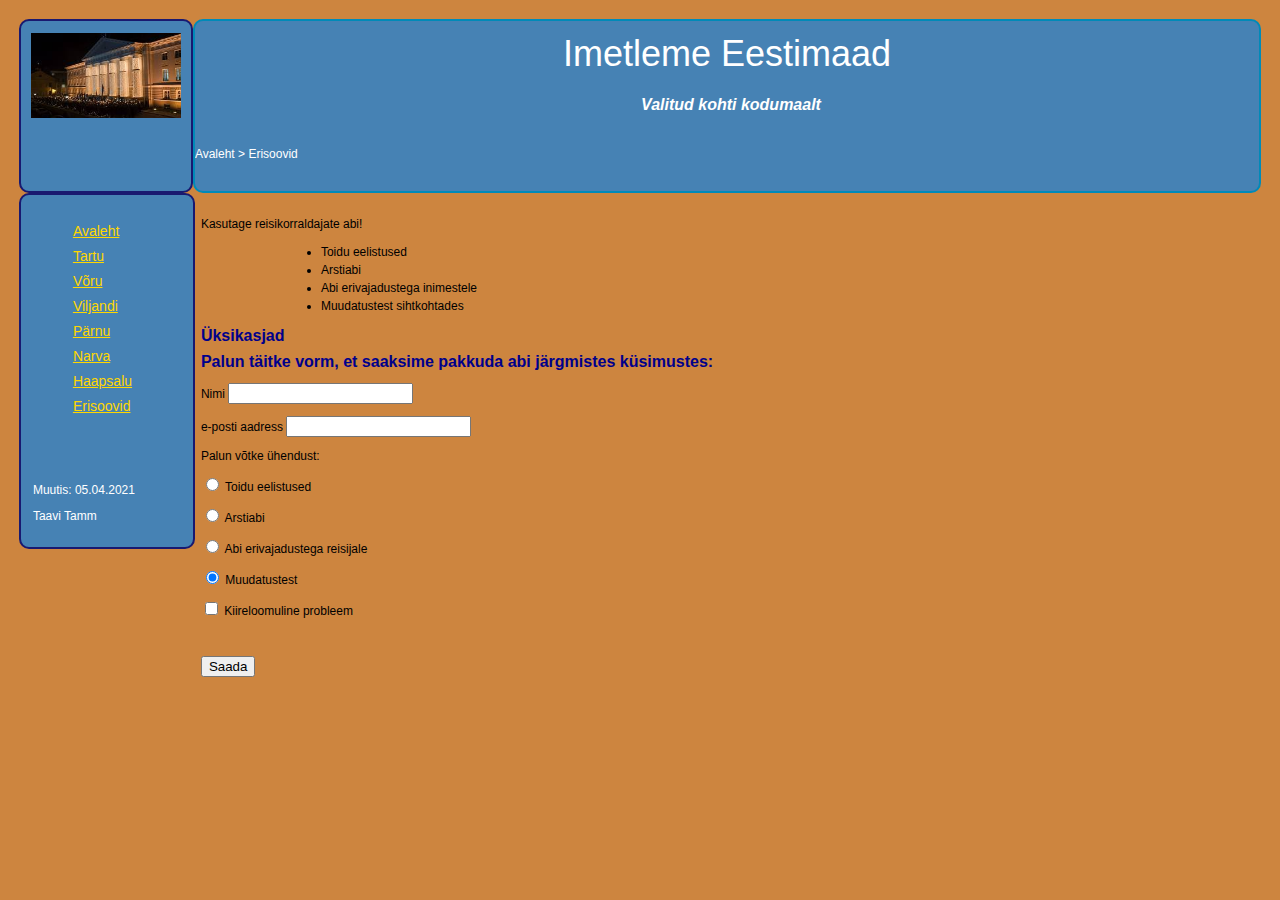
==== soovid.html @ ac62bcb8 "test" ====
<!DOCTYPE html>
<html>
<head>
<meta http-equiv="Content-Type" content="text/html; charset=utf-8" />
<title>Eestimaa tuur - Erisoovid</title>
<link href="layout.css" rel="stylesheet" type="text/css" />
<style type="text/css">
<!--
body {
	margin-left: 5mm;
	margin-top: 5mm;
	margin-right: 5mm;
	margin-bottom: 5mm;
}

</style></head>

<body>
 <div id="container">
 <div id="logo_place">
   <p align=center><img src="TYpeahoone.jpg" width="150px" height="85px" alt="Tartu Ülikool"/></p>
 </div>
<div id="top">
<h1>Imetleme Eestimaad</h1>
<h2 align="center"><strong><em>Valitud kohti kodumaalt</em></strong></h2>
<p align="left">Avaleht &gt; Erisoovid</p>
</div>

<div id="leftnav">
  <ul>
  <li><a href="index.html">Avaleht</a></li>
  <li><a href="Tartu.html">Tartu</a></li>
  <li><a href="Voru.html">Võru</a></li>
  <li><a href="Viljandi.html">Viljandi</a></li>
  <li><a href="Parnu.html">Pärnu</a></li>
  <li><a href="Narva.html">Narva</a></li>
<li><a href="Haapsalu.html">Haapsalu</a></li>
  <li><a href="soovid.html">Erisoovid</a></li>
  </ul>
  <p>&nbsp;</p>
  <p>&nbsp;</p>
  <p>Muutis: 05.04.2021</p>
  <p>Taavi Tamm</p>
</div>
<div id="content">
  <p>Kasutage reisikorraldajate abi! </p>
  <ul>
    <li>Toidu eelistused</li>
    <li>Arstiabi</li>
    <li>Abi erivajadustega inimestele</li>
    <li>Muudatustest sihtkohtades</li>
  </ul>
  <h2>Üksikasjad</h2>
  <h2>Palun täitke vorm, et saaksime pakkuda abi järgmistes küsimustes:</h2>
<form id="vajadus" name="vajadus" method="post" action="mailto:tiina.lasn@ut.ee">
  <p>Nimi
    <input type="text" name="Nimi" id="Nimi" />
  </p>
  <p>e-posti aadress
    <input type="text" name="E-mail" id="E-mail" />
  </p>
  <p>Palun võtke ühendust:</p>
  <p>
    <input type="radio" name="radio" id="Toit" value="Toit" />
    Toidu eelistused</p>
  <p>
    <input type="radio" name="radio" id="Arstiabi" value="Arstiabi" />
    Arstiabi</p>
  <p>
    <input type="radio" name="radio" id="Erivajadused" value="Erivajadused" />
    Abi erivajadustega reisijale</p>
  <p>
    <input name="radio" type="radio" id="Muutused" value="Muutused" checked="checked" />
    Muudatustest</p>
  <p>
    <input type="checkbox" name="checkbox" id="checkbox" />
    <label for="checkbox">Kiireloomuline probleem</label>
  </p>
  <p>&nbsp;&nbsp; 
     </p>

<input value="Saada" name="saada" type="submit" >
</form>
<p>&nbsp;</p>
</div>
</div>
</body>
</html>
---- layout.css ----
﻿css code
#container
{
	width: 90%;
	margin: 10px auto;
	background-color: "#006699";
	color: #333;
	line-height: 130%;
}

#top
{
	padding: 0;
	background-color: steelblue;
	height:170px;
	overflow: auto;
	line-height: 300%;
	color:white;
border: 2px solid #008AB8;
  border-radius: 10px;
}
#logo_place
{
	float: left;
	width: 170px;
	height:170px;
	margin: 0;
	padding: 0;
	background-color: steelblue;
	overflow: auto;
border: 2px solid #191970;
  border-radius: 10px;
	
}


#leftnav
{
	float: left;
	width: 148px;
	position: relative;
	margin: 1;
	clear: both;
	padding: 1em;
	background-color: steelblue;
border: 2px solid #191970;
  border-radius: 10px;
	display: inline;
	color:white
}

#sisukord {
  background-color:steelblue;
 
  margin:1px;
  width: 150px;
  border: 2px solid #008AB8;
  border-radius: 10px;
  float:left;
  
}

span {
  color:white
}


#leftnav li
{
	margin-left: -40px; 
	line-height: 200%; 
	list-style-type: none; 
}



#content
{	margin-left: 170px;
	padding: 1em;
	max-width: 70em;
}

#top h2 
{ 	color:white; }

#leftnav p 
{ 	margin: 0 0 1em 0; }
#content h2 
{ 	margin: 0 0 .5em 0; }
/* css layout */
body 
{ 	color: black; 
	background: #CD853F; 
	font-family: helvetica, verdana, sans serif; 
	font-size:12px; } 




a:link 
{ 	color: gold;
	font-weight: normal;
	font-size: 14px;
	text-indent: 5px;
	font-family: verdana, helvetica, arial, "sans serif";
	text-align: left;}
a:active 
{ 	color: khaki;
	font-weight: normal;
	font-size: 14px;
	text-indent: 5px;
	font-family: verdana, helvetica, arial, "sans serif";
	text-align: left;}
a:visited 
{ 	color: orangered;
	font-weight: normal;
	font-size: 14px;
	text-indent: 5px;
	font-family: verdana, helvetica, arial, "sans serif";
	text-align: left;}
a:hover 
{ 	color: khaki;
	font-weight: normal;
	font-size: 130%;
	text-indent: 5px;
	font-family: verdana, helvetica, arial, "sans serif";
	text-align: left;}
p.margins 
{ 	margin-left: 20%; 
	margin-right: 20%; 
	font-family: arial, helvetica, verdana, sans serif;
	font-size: 12px} 

h1
{
	font-weight: normal;
	font-Size: 36px;
	color: #ffffff;
	font-family: arial, helvetica, verdana, sans serif;
	margin: 15px;
	text-align: center;
}

h2
{	font-weight: bold;
	font-size: 16px;
	margin-left: 20px;
	color: #00008B;  
	margin-right: 12px;
	font-family:"arial","helvetica", "verdana","sans serif";
}


ul
{
	margin-left: 40px;
}

li
{
	margin-left: 40px; 
	line-height: 150%;
}
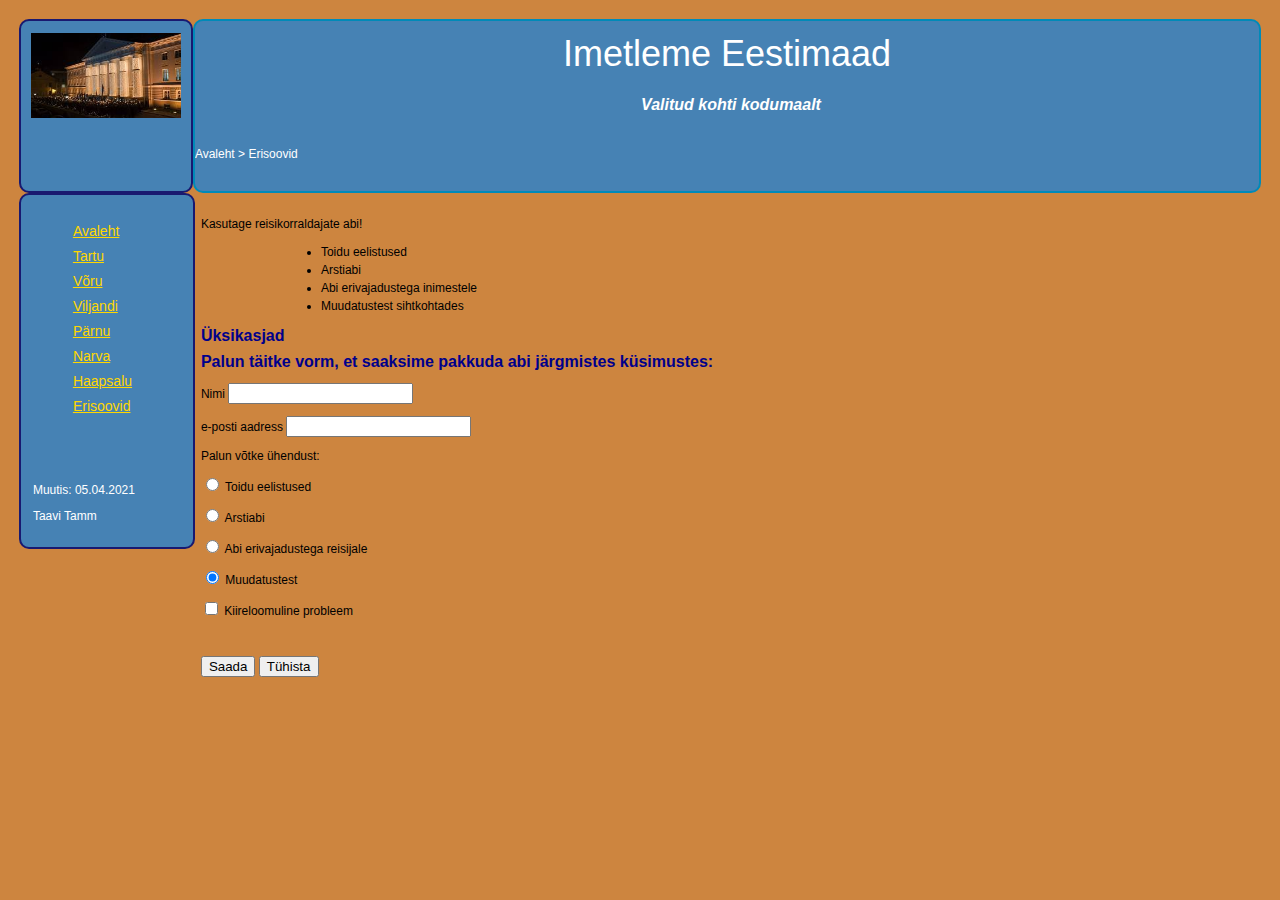
==== commit cd522454: "tyhista" ====
--- a/soovid.html
+++ b/soovid.html
@@ -5,7 +5,8 @@
 <title>Eestimaa tuur - Erisoovid</title>
 <link href="layout.css" rel="stylesheet" type="text/css" />
 <style type="text/css">
-<!--
+
+
 body {
 	margin-left: 5mm;
 	margin-top: 5mm;
@@ -80,6 +81,7 @@
      </p>
 
 <input value="Saada" name="saada" type="submit" >
+<input type="reset" name="reset" value="Tühista">
 </form>
 <p>&nbsp;</p>
 </div>
